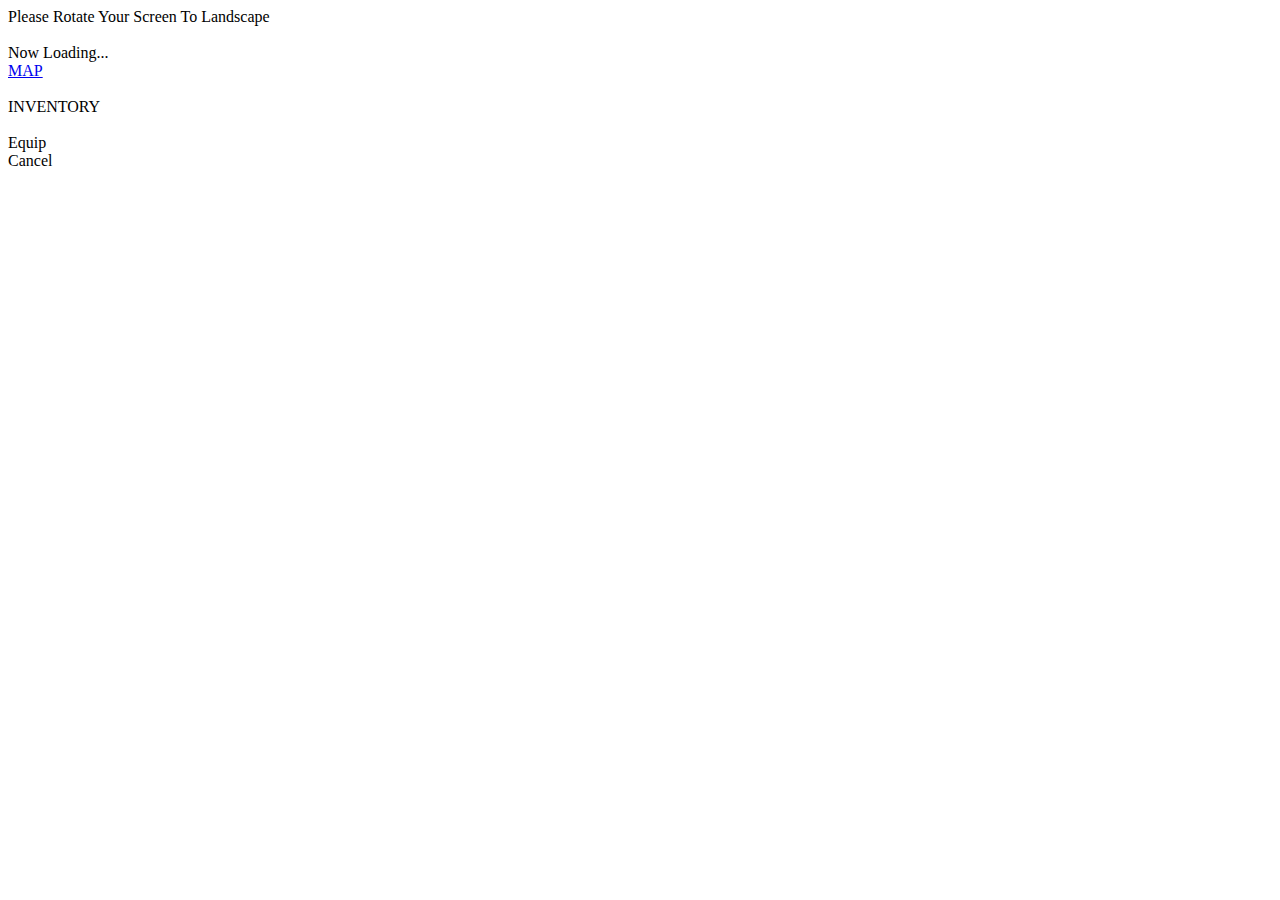
==== inventory.html @ 94816905 "Add files via upload" ====
<!DOCTYPE html>
<html lang="en">
<head>
    <meta charset="UTF-8">
    <meta http-equiv="X-UA-Compatible" content="IE=edge">
    <meta name="viewport" content="width=device-width, initial-scale=1.0">
    <link rel="shortcut icon" href="Images/Background/Logo.png" type="image/x-icon">
    <link rel="stylesheet" href="css/inventory.css">
    <link rel="stylesheet" href="Css/animations.css">
    <title>Inventory</title>
</head>
<body>
    <!-- Portrait Notification (Alert) -->
    <div class="portrait-notification">
        <div class="cp"></div>
        Please Rotate Your Screen To Landscape
    </div>

    <!-- Wrapper -->
    <div class="wrapper">

        <!-- Loader2 Wrapper -->
        <div class="loader2-wrapper" id="loader2-wrapper">
            <div class="loader-container2">
                <div class="arvi-container">
                    <img src="images/Loader/avi-2.png" alt="" class="loadingMovement arvi-loader">
                    <div class="arvi-text" id="arvi-text">Now Loading...</div>
                </div>
                <div class="progress-container">
                    <div class="progress-bar"></div>
                </div>
            </div>
        </div>

        <!-- Container -->
        <div class="container">
            <div class="arvi-div">
                <div class="map-btn-container">
                    <a href="map.html" class="map-btn" id="map-btn" onclick="buttonClick()">MAP</a>
                </div>
                <div class="arvi-img-div">
                    <img src="Images/Characters/arvi/avi 1.png" alt="" class="arvi movement" id="arvi">
                </div>
            </div>
            <div class="inventory-div">
                <div class="inventory-container">
                    <div class="header-container">INVENTORY</div>
                    <div class="item-container">
                        <div class="item item1 equipped" id="power-up1" onclick="buttonClick()"></div>
                        <div class="item item2" id="power-up2" onclick="buttonClick()" ></div>
                        <div class="item item3" id="power-up3" onclick="buttonClick()"></div>
                        <div class="item item4" id="power-up4" onclick="buttonClick()"></div>
                        <div class="item item5" id="power-up5" onclick="buttonClick()"></div>
                        <div class="item item6" id="power-up6" onclick="buttonClick()"></div>
                    </div>
                </div>
            </div>
        </div>

        <!-- Modal -->
        <div class="power-up-info-modal" id="power-up-info-modal">
            <div class="power-up-info">
                <div class="image-container"><img src="" alt="" class="power-up-image" id="power-up-image"></div>
                <div class="power-up-name" id="power-up-name"></div>
                <div class="power-up-description" id="power-up-description"></div>
                <div class="btn-container">
                    <div class="eqiup btn" id="equip">Equip</div>
                    <div class="cancel btn" id="cancel">Cancel</div>
                </div>
            </div>
        </div>
    </div>

    
    <script src="javascript/inventory.js"></script>
</body>
</html>
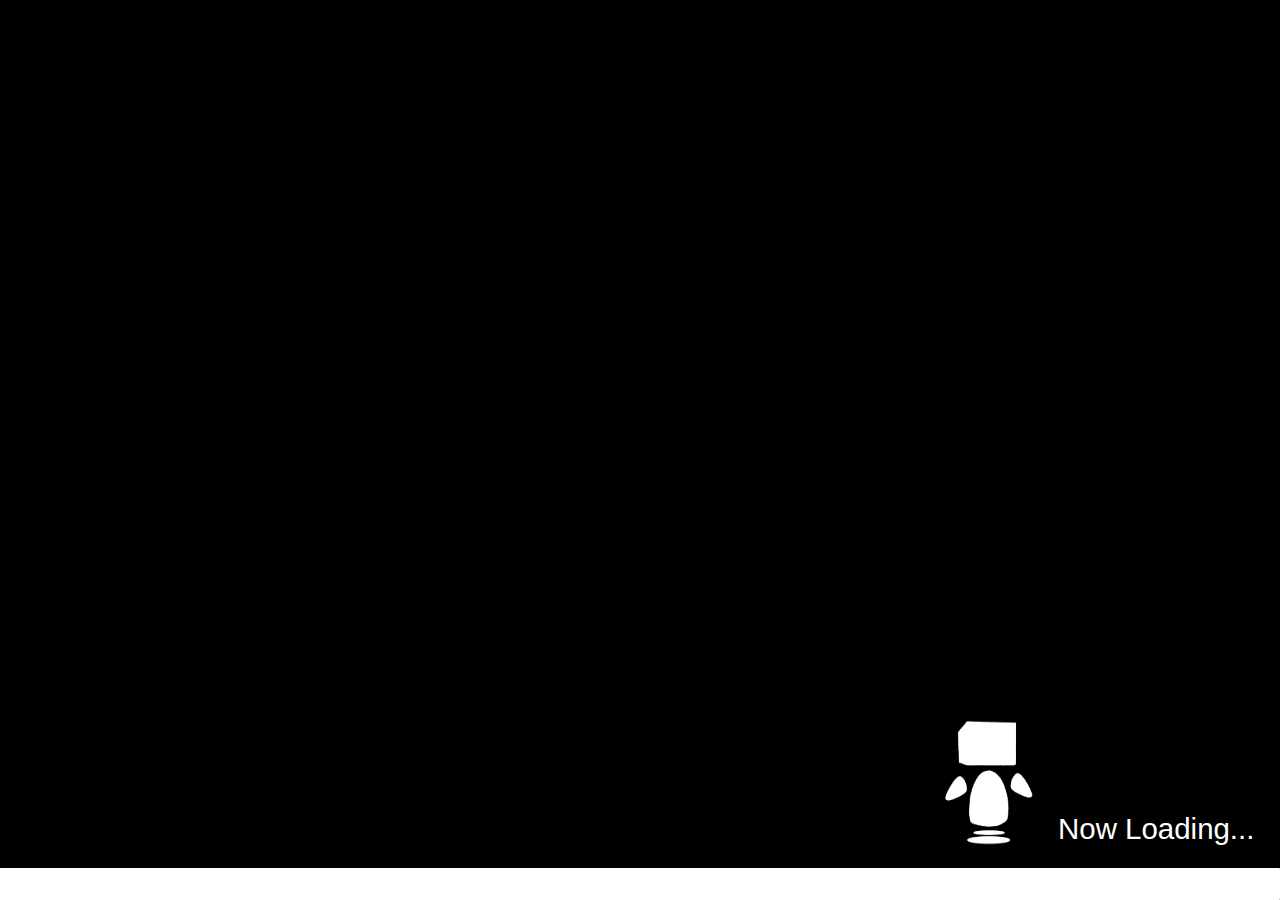
==== commit 1789395d: "Update inventory.html" ====
--- a/inventory.html
+++ b/inventory.html
@@ -4,7 +4,7 @@
     <meta charset="UTF-8">
     <meta http-equiv="X-UA-Compatible" content="IE=edge">
     <meta name="viewport" content="width=device-width, initial-scale=1.0">
-    <link rel="shortcut icon" href="Images/Background/Logo.png" type="image/x-icon">
+    <link rel="shortcut icon" href="images/background/Logo.png" type="image/x-icon">
     <link rel="stylesheet" href="css/inventory.css">
     <link rel="stylesheet" href="Css/animations.css">
     <title>Inventory</title>
@@ -23,7 +23,7 @@
         <div class="loader2-wrapper" id="loader2-wrapper">
             <div class="loader-container2">
                 <div class="arvi-container">
-                    <img src="images/Loader/avi-2.png" alt="" class="loadingMovement arvi-loader">
+                    <img src="images/loader/avi-2.png" alt="" class="loadingMovement arvi-loader">
                     <div class="arvi-text" id="arvi-text">Now Loading...</div>
                 </div>
                 <div class="progress-container">
@@ -39,7 +39,7 @@
                     <a href="map.html" class="map-btn" id="map-btn" onclick="buttonClick()">MAP</a>
                 </div>
                 <div class="arvi-img-div">
-                    <img src="Images/Characters/arvi/avi 1.png" alt="" class="arvi movement" id="arvi">
+                    <img src="images/characters/arvi/avi 1.png" alt="" class="arvi movement" id="arvi">
                 </div>
             </div>
             <div class="inventory-div">
@@ -74,4 +74,4 @@
     
     <script src="javascript/inventory.js"></script>
 </body>
-</html>+</html>
--- a/css/inventory.css
+++ b/css/inventory.css
@@ -0,0 +1,326 @@
+@import url('https://fonts.cdnfonts.com/css/cartoonist');
+
+* {
+    margin: 0;
+    padding: 0;
+    box-sizing: border-box;
+    font-family: 'Cartoonist', sans-serif;
+}
+
+
+a {
+    text-decoration: none;
+}
+
+/* Styles for Body */
+
+body {
+    width: 100%;
+    height: 100vh;
+}
+
+/* Style for Wrapper */
+
+.wrapper {
+    display: none;
+}
+
+/* Portrait Notification Styles */
+
+.portrait-notification {
+    width: 100%;
+    height: 100vh;
+    position: absolute;
+    top: 0;
+    left: 0;
+    z-index: 100;
+    background-color: rgb(0, 0, 0);
+    display: flex;
+    flex-direction: column;
+    color: white;
+    justify-content: center;
+    align-items: center;
+    text-align: center;
+}
+
+.cp {
+    position: absolute;
+    width: 50px;
+    height: 80px;
+    border: 1px solid white;
+    background-color: rgba(0,0,0,0);
+    border-radius: 5px;
+    margin-bottom: 5px;
+    top: 32%;
+    animation-name: cpAnimation;
+    animation-duration: 2s;
+    animation-iteration-count: infinite;
+}
+
+@media screen and (min-width: 560px) and (orientation: landscape){
+    
+    /* Hide Portrait Notification Div */
+
+    .portrait-notification{
+        display: none;
+    }
+
+    /* Wrapper */
+    .wrapper {
+        display: flex;
+        flex-direction: column;
+        width: 100%;
+        height: 100vh;
+        background-image: url(../images/background/inventorybg.png);
+        background-size: 100% 100%;
+        position: relative;
+    }
+
+    /* Loader2-Wrapper */
+    .loader2-wrapper {
+        width: 100%;
+        height: 100%;
+        position: absolute;
+        display: flex;
+        justify-content: center;
+        align-items: flex-end;
+        background-color: black;
+        z-index: 10;
+    }
+
+    .loader-container2 {
+        width: 100%;
+        height: 20%;
+        color: white;
+    }
+
+    .arvi-container {
+        width: 100%;
+        height: 70%;
+        display: flex;
+        justify-content: flex-end;
+        align-items: flex-end;
+        padding-right: 2%;
+    }
+
+
+    .arvi-loader {
+        width: 7%;
+        height: 100%;
+        margin-right: 2%;
+    }
+
+    .arvi-text {
+        font-size: 2.3vw;
+    }
+
+    .progress-container {
+        width: 100%;
+        height: 30%;
+        display: flex;
+        align-items: flex-end;
+    }
+
+    .progress-bar {
+        width: 100%;
+        height: 60%;
+        border-top-right-radius: 1px;
+        border-bottom-right-radius: 1px;
+        background-color: white;
+        animation: progressBar 10s ease-in-out;
+    }
+
+    .container {
+        width: 100%;
+        height: 100%;
+        background-color: rgba(0, 0, 0, 0.73);
+        display: flex;
+    }
+
+    .arvi-div {
+        width: 50%;
+        height: 100%;
+    }
+
+    .map-btn-container {
+        width: 100%;
+        height: 20%;
+        padding-top: 2%;
+        padding-left: 2%;
+    }
+
+    .map-btn {
+        width: 50%;
+        height: 70%;
+        text-align: center;
+        display: flex;
+        justify-content: center;
+        align-items: center;
+        font-size: 4vw;
+        letter-spacing: 2px;
+        background-image: url(../images/background/buttons.png);
+        background-size: 100% 100%;
+        -webkit-text-stroke: 1px black;
+        background-repeat: no-repeat;
+        border: none;
+        color: white;
+        cursor: pointer;
+    }
+
+    .arvi-img-div {
+        width: 100%;
+        height: 80%;
+        display: flex;
+        justify-content: center;
+        align-items: center;
+    }
+
+    .arvi {
+        width: 60%;
+        height: 70%;
+    }
+
+    .inventory-div {
+        width: 50%;
+        height: 100%;
+        display: flex;
+        flex-direction: column;
+        justify-content: center;
+        align-items: center;
+    }
+
+    .inventory-container {
+        width: 90%;
+        height: 90%;
+        border: 3px solid rgb(104, 44, 2);
+        background-color: rgb(208, 97, 17);
+        border-radius: 20px;
+        display: flex;
+        flex-direction: column;
+        justify-content: center;
+        align-items: center;
+    }
+
+    .header-container {
+        width: 80%;
+        height: 10%;
+        letter-spacing: 1px;
+        color: white;
+        display: flex;
+        justify-content: center;
+        align-items: center;
+        font-size: 3vw;
+        background-color: rgb(135, 60, 6);
+        border-radius: 20px;
+    }
+
+    .item-container {
+        width: 90%;
+        height: 80%;
+        display: grid;
+        grid-template-columns: auto auto;
+        grid-template-rows: auto auto auto;
+        padding: 5%;
+        grid-gap: 5%;
+        place-items: center;
+    }
+
+    .item {
+        width: 90%;
+        height: 100%;
+        border-radius: 5px;
+        border: black solid 1px;
+        background-color: #F8CBAD;
+        background-size: 60% 60%;
+        background-repeat: no-repeat;
+        background-position: center;
+        cursor: pointer;
+    }
+
+    .item1 {
+        background-image: url(../images/power-ups/default-powerUp.png);
+    }
+
+    .item2 {
+        background-image: url(../images/power-ups/harddrive.png);
+        
+    }
+
+    .item3 {
+        background-image: url(../images/power-ups/cpu.png);
+        background-size: 70% 50%;
+    }
+
+    .item4 {
+        background-image: url(../images/power-ups/ram.png);
+    }
+
+    .item5 {
+        background-image: url(../images/power-ups/fan.png);
+    }
+
+    .item6 {
+        background-image: url(../images/power-ups/psu.png);
+    }
+
+
+    .power-up-info-modal {
+        width: 100%;
+        height: 100%;
+        z-index: 5;
+        position: absolute;
+        top: 0;
+        left: 0;
+        display: none;
+        justify-content: center;
+        align-items: center;
+    }
+
+    .power-up-info {
+        width: 50%;
+        height: 60%;
+        display: flex;
+        flex-direction: column;
+        padding: 2%;
+        align-items: center;
+        justify-content: flex-end;
+        background-image: url(../images/power-ups/info-bg.png);
+        background-size: 100% 100%;
+    }
+
+    .image-container {
+        width: 100%;
+        height: 40%;
+        display: flex;
+        justify-content: center;
+    }
+
+    .power-up-image {
+        width: 40%;
+        height: 100%;
+    }
+
+    .btn-container {
+        width: 100%;
+        margin-top: 2%;
+        display: flex;
+        justify-content: center;
+    }
+
+    .btn {
+        text-align: center;
+        border: 1px black solid;
+        margin: 2px;
+        padding: 10px;
+        border-radius: 20px;
+        cursor: pointer;
+    }
+
+    .equipped {
+        border-radius: 30px;
+        border: 5px solid red;
+        box-shadow: 0 16px 16px 0 rgba(0,0,0,0.2), 0 12px 20px 0 rgba(0,0,0,0.19);
+    }
+
+
+}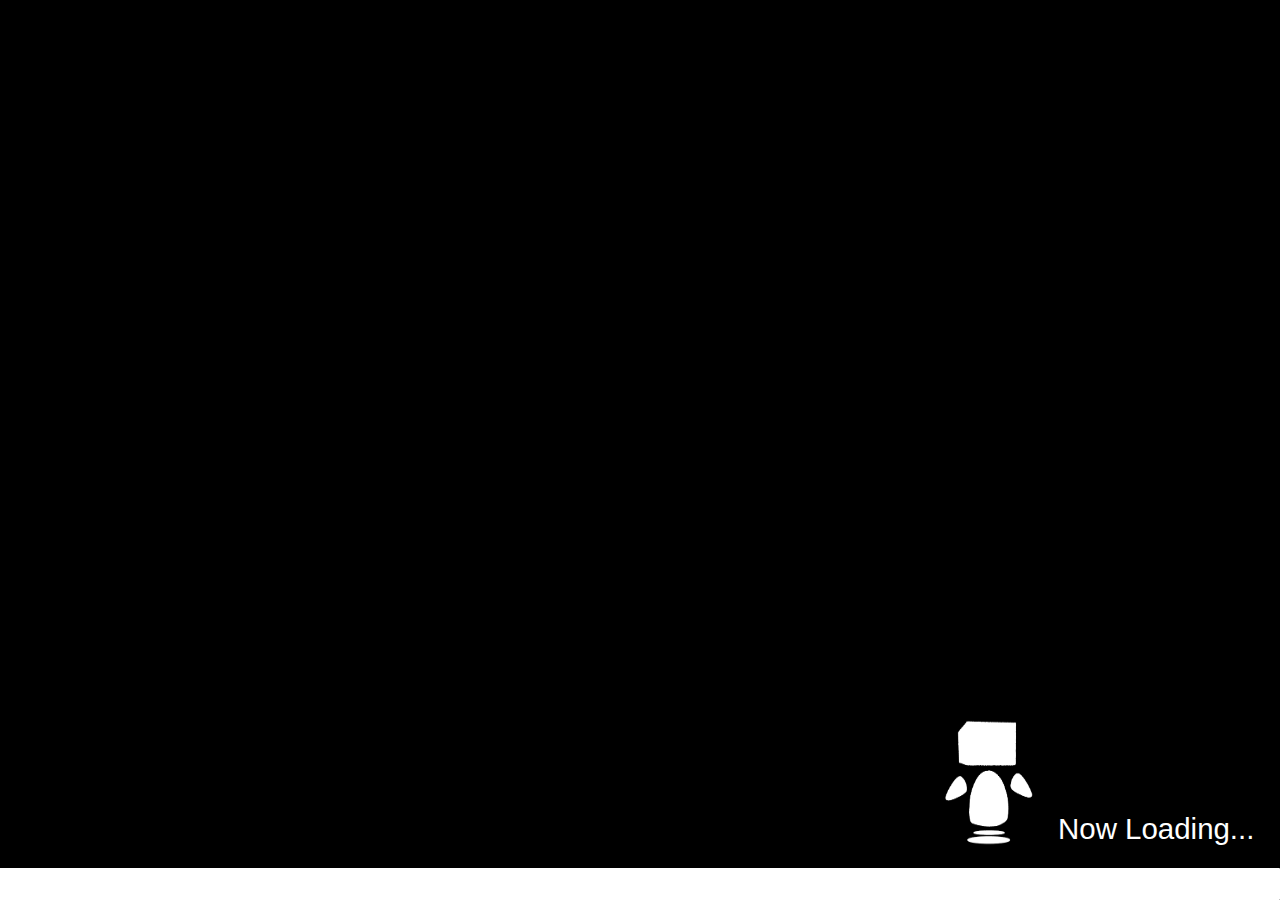
==== commit ef1a765c: "Update inventory.html" ====
--- a/inventory.html
+++ b/inventory.html
@@ -6,7 +6,7 @@
     <meta name="viewport" content="width=device-width, initial-scale=1.0">
     <link rel="shortcut icon" href="images/background/Logo.png" type="image/x-icon">
     <link rel="stylesheet" href="css/inventory.css">
-    <link rel="stylesheet" href="Css/animations.css">
+    <link rel="stylesheet" href="css/animations.css">
     <title>Inventory</title>
 </head>
 <body>
--- a/css/animations.css
+++ b/css/animations.css
@@ -0,0 +1,512 @@
+/* Rotating Cellphone Animation */
+
+@keyframes cpAnimation {
+    0%{
+        transform: rotate(0);
+    } 
+    100% {
+        transform: rotate(90deg);
+    }
+}
+
+
+/* Loading Movement for Loading Page 2 Animation (arvi up and down movement) */
+
+.loadingMovement {
+    animation-name: loadingMovements;
+    animation-duration: 600ms;
+    animation-iteration-count: infinite;
+}
+
+@keyframes loadingMovements {
+
+    50% {
+        transform: translateY(10%);
+    }
+
+    100% {
+        transform: translateY(0%);
+    }
+}
+
+
+/* Class for Up and Down movement of Every characters */
+
+.movement {
+    animation-name: characterMovements;
+    animation-duration: 4s;
+    animation-iteration-count: infinite;
+}
+
+@keyframes characterMovements {
+
+    50% {
+        transform: translateY(10%);
+    }
+
+    100% {
+        transform: translateY(0%);
+    }
+}
+
+/* Animation for Progress Bar */
+
+@keyframes progressBar {
+    from {
+        width: 0%;
+    }
+    to {
+        width: 100%;
+    }
+}
+
+
+/* Blinking Click Here */
+
+.blinkingClickHere {
+    animation-name: blinkingClickHere;
+    animation-duration: 2s;
+    animation-iteration-count: infinite;
+}
+
+@keyframes blinkingClickHere {
+    0% {
+        opacity: 0;
+    }
+
+    50% {
+        opacity: 0.7;
+    }
+
+    100% {
+        opacity: 1;
+    }
+}
+
+
+/* Loading Fade Out */
+
+.loadingFadeOut {
+    animation-name: loadingFadeOut;
+    animation-duration: 2s;
+}
+
+@keyframes loadingFadeOut {
+    from {
+        opacity: 1;
+    }
+
+    to {
+        opacity: 0;
+    }
+}
+
+/* Arvi Cover Loading Animation */
+
+@keyframes loading-animation {
+    from {
+        transform: translateY(0%);
+    }
+
+    to {
+        transform: translateY(-100%);
+    }
+}
+
+
+
+
+/* =========================================================== ANIMATION FOR BATTLE PAGE =========================================================== */
+
+
+/* Arvi Attack Animation */
+
+
+/* Before Attack Animation */
+/* Letter Bounce When Attacking */
+.modal-fadeIn {
+    display: block;
+    animation: attack-modal-fadeIn 1s;
+}
+
+.ready-modal-fadeIn {
+    display: flex;
+    animation: attack-modal-fadeIn 1s;
+}
+
+@keyframes attack-modal-fadeIn {
+    from {
+        opacity: 0;
+    }
+
+    to {
+        opacity: 1;
+    }
+}
+
+.modal-fadeOut{
+    animation: modal-fadeOut 1000ms;
+}
+
+@keyframes modal-fadeOut {
+    from {
+        opacity: 1;
+    }
+
+    to {
+        opacity: 0;
+    }
+}
+
+.modal-inactive {
+    display: none;
+}
+
+
+/* Bouncing Text Animation */
+
+.result-FadeOut{
+    display: inline-block;
+    animation: bounceFadeOut 1000ms; 
+}
+
+@keyframes bounceFadeOut {
+    from {
+        opacity: 1;
+    }
+
+    to {
+        opacity: 0;
+    }
+}
+
+.bounce {
+    display: inline-block;
+    animation: bounce 600ms; 
+}
+
+@keyframes bounce {
+    from{
+        top: -40px;
+    }
+
+    to {
+        top: 0px;
+    }
+}
+
+.result-inactive {
+    display: none;
+}
+
+
+/* Bouncing Text Animation */
+
+.image-fadeOut {
+    display: block;
+    animation: image-fadeOut 1000ms;
+}
+
+@keyframes image-fadeOut {
+    from {
+        opacity: 1;
+    }
+
+    to {
+        opacity: 0;
+    }
+}
+
+.image-inactive {
+    display: none;
+}
+
+
+.image-before-attack-animate {
+    display: block;
+    animation: image-attack-animate 1000ms;
+}
+
+@keyframes image-attack-animate {
+    from {
+        opacity: 0;
+        transform: translateX(-80%);
+    }
+
+    to {
+        opacity: 1;
+        transform: translateX(0%);
+    }
+}
+
+
+/* Before Attack Animation */
+
+
+.enemy-before-attack-animate {
+    display: block;
+    animation: enemy-attack-animate 1000ms;
+}
+
+@keyframes enemy-attack-animate {
+    from {
+        opacity: 0;
+        transform: translateX(80%);
+    }
+
+    to {
+        opacity: 1;
+        transform: translateX(0%);
+    }
+}
+
+
+
+.attackAnimation {
+    animation-name: attackAnimation;
+    animation-duration: 300ms;
+    animation-delay: 300ms;
+    animation-iteration-count: 3;
+}
+
+
+@keyframes attackAnimation {
+
+    0% {
+        transform: translateX(10%) rotate(15deg);
+    }
+
+    75% {
+        transform: translateX(40%);
+    }
+
+    100% {
+        transform: none;
+    }
+}
+
+.enemyIsAttackAnimation {
+    animation-name: enemyIsAttackAnimation;
+    animation-duration: 300ms;
+    animation-delay: 300ms;
+    animation-iteration-count: 3;
+}
+
+@keyframes enemyIsAttackAnimation {
+
+    75% {
+        transform: translateX(80px) rotate(25deg);
+    }
+
+    100% {
+        transform: none;
+    }
+}
+
+
+/* Enemy Attacking Arvi Animation */
+
+.enemyAttackAnimation {
+    animation-name: enemyAttackAnimation;
+    animation-duration: 300ms;
+    animation-delay: 300ms;
+    animation-iteration-count: 3;
+}
+
+@keyframes enemyAttackAnimation {
+
+    0% {
+        transform: translateX(-10%) rotate(-15deg);
+    }
+
+    75% {
+        transform: translateX(-40%);
+    }
+
+    100% {
+        transform: none;
+    }
+}
+
+
+/* ANIMATION WHEN ENEMY ATTACKED ARVI */
+
+.arviIsAttackAnimation {
+    animation-name: arviIsAttackAnimation;
+    animation-duration: 300ms;
+    animation-delay: 300ms;
+    animation-iteration-count: 3;
+}
+
+@keyframes arviIsAttackAnimation {
+
+    75% {
+        transform: translateX(-80px) rotate(-25deg);
+    }
+
+    100% {
+        transform: none;
+    }
+}
+
+.new-power-up {
+    animation-name: newPowerUpAnimation;
+    animation-duration: 2s;
+    animation-iteration-count: 1;
+}
+
+@keyframes newPowerUpAnimation {
+    25% {
+        opacity: 1;
+    }
+
+    50% {
+        opacity: 0;
+    }
+
+    75% {
+        opacity: 0;
+    }
+
+    100% {
+        opacity: 1;
+    }
+    
+}
+
+.health-fade-out {
+    animation-name: healthFadeOut;
+    animation-duration: 2s;
+    animation-iteration-count: 1;
+}
+
+@keyframes healthFadeOut {
+    from {
+        opacity: 1;
+    }
+
+    to {
+        opacity: 0;
+    }
+
+}
+
+
+
+/* ============================================================== MAP ANIMATIONS CODE =============================================================== */
+
+/* ANIMATION FOR MAIN ISLAND */
+
+.main-animation {
+    animation-name: main-items-up;
+    animation-duration: 5s;
+    animation-delay: 1s;
+    animation-iteration-count: infinite;
+}
+
+
+@keyframes main-items-up {
+    50% {
+        transform: translateY(-20%);
+    }
+
+    100% {
+        transform: translateY(0%);
+    }
+}
+
+/* ANIMATION FOR EVEN ITEMS */
+
+.even-items {
+    animation-name: even-items-up;
+    animation-duration: 5s;
+    animation-iteration-count: infinite;
+}
+
+@keyframes even-items-up {
+    50% {
+        transform: translateY(-30%);
+    }
+
+    100% {
+        transform: translateY(0%);
+    }
+}
+
+/* ANIMATION FOR ODD ITEMS */
+
+.odd-items {
+    animation-name: odd-items-down;
+    animation-duration: 6s;
+    animation-iteration-count: infinite;
+}
+
+@keyframes odd-items-down {
+    50% {
+        transform: translateY(30%);
+    }
+
+    100% {
+        transform: translateY(0%);
+    }
+}
+
+
+/* Map arrow buttons */
+
+/* LEFT ARROW ANIMATION */
+
+@keyframes leftArrowAnimation {
+    from {
+        left: 5%;
+    }
+
+    to {
+        left: 2%;
+    }
+}
+
+
+/* RIGHT ARROW ANIMATION */
+
+@keyframes rightArrowAnimation {
+    from {
+        right: 5%;
+    }
+
+    to {
+        right: 2%;
+    }
+}
+
+
+
+/* Map arrow buttons */
+
+/* LEFT ARROW ANIMATION */
+
+@keyframes leftArrowConvo {
+    from {
+        left: 45px;
+    }
+
+    to {
+        left: 35px;
+    }
+}
+
+
+/* RIGHT ARROW ANIMATION */
+
+@keyframes rightArrowConvo {
+    from {
+        right: 40px;
+    }
+
+    to {
+        right: 45px;
+    }
+}
+
+
+
